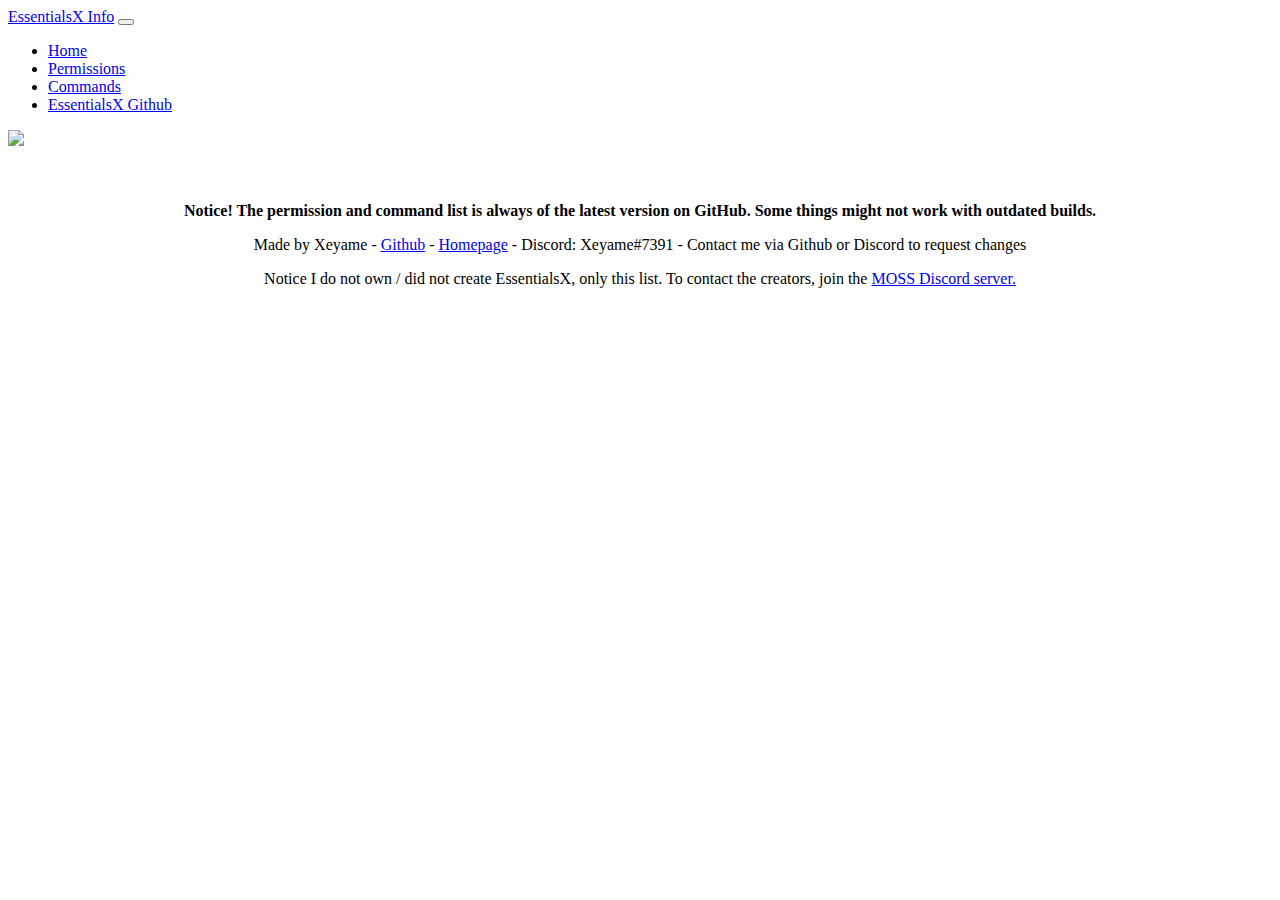
==== index.html @ d94e6aac "Prettify" ====
<!DOCTYPE html>
<html lang="en">
    <head>
        <title>EssentialsX Info - Commands</title>
        <meta charset="utf-8">
        <meta name="viewport" content="width=device-width, initial-scale=1">
        <link rel="stylesheet" type="text/css" href="https://stackpath.bootstrapcdn.com/bootswatch/4.3.1/darkly/bootstrap.min.css" />
        <script src="https://code.jquery.com/jquery-3.4.1.slim.min.js" integrity="sha384-J6qa4849blE2+poT4WnyKhv5vZF5SrPo0iEjwBvKU7imGFAV0wwj1yYfoRSJoZ+n" crossorigin="anonymous"></script>
        <script src="https://stackpath.bootstrapcdn.com/bootstrap/4.4.1/js/bootstrap.min.js" integrity="sha384-wfSDF2E50Y2D1uUdj0O3uMBJnjuUD4Ih7YwaYd1iqfktj0Uod8GCExl3Og8ifwB6" crossorigin="anonymous"></script>
    </head>

    <body>
        <nav class="navbar navbar-expand-lg navbar-light bg-light">
            <a class="navbar-brand" href="../">EssentialsX Info</a>
            <button class="navbar-toggler" type="button" data-toggle="collapse" data-target="#navbarText" aria-controls="navbarText" aria-expanded="false" aria-label="Toggle navigation">
        <span class="navbar-toggler-icon"></span>
        </button>
            <div class="collapse navbar-collapse" id="navbarText">
                <ul class="navbar-nav mr-auto">
                    <li class="nav-item active">
                        <a class="nav-link" href="./index.html">Home</a>
                    </li>
                    <li class="nav-item">
                        <a class="nav-link" href="./permissions.html">Permissions</a>
                    </li>
                    <li class="nav-item">
                        <a class="nav-link" href="./commands.html">Commands</a>
                    </li>
                    <li class="nav-item">
                        <a class="nav-link" href="https://github.com/EssentialsX/Essentials">EssentialsX Github</a>
                    </li>
                </ul>
                <a href="https://github.com/Xeyame/essinfo.xeya.me"><img src="https://img.shields.io/badge/PRs-welcome-brightgreen.svg?style=flat&color=lightgrey"></a>
            </div>
        </nav>

        <br>
        <div class="container" style="margin-bottom: 50px; padding-bottom: 15px; border-radius: 5px; padding-left: 30px; padding-right: 30px; text-align: center;">
            <br>
            <p><b>Notice! The permission and command list is always of the latest version on GitHub. Some things might not work with outdated builds.</b></p>
            <p>Made by Xeyame - <a href="https://github.com/Xeyame/">Github</a> - <a href="https://www.xeya.me">Homepage</a> - Discord: Xeyame#7391 - Contact me via Github or Discord to request changes</p>
            <p>Notice I do not own / did not create EssentialsX, only this list. To contact the creators, join the <a href="https://xeya.me/lvnmc">MOSS Discord server.</a></p>
        </div>
    </body>
</html>
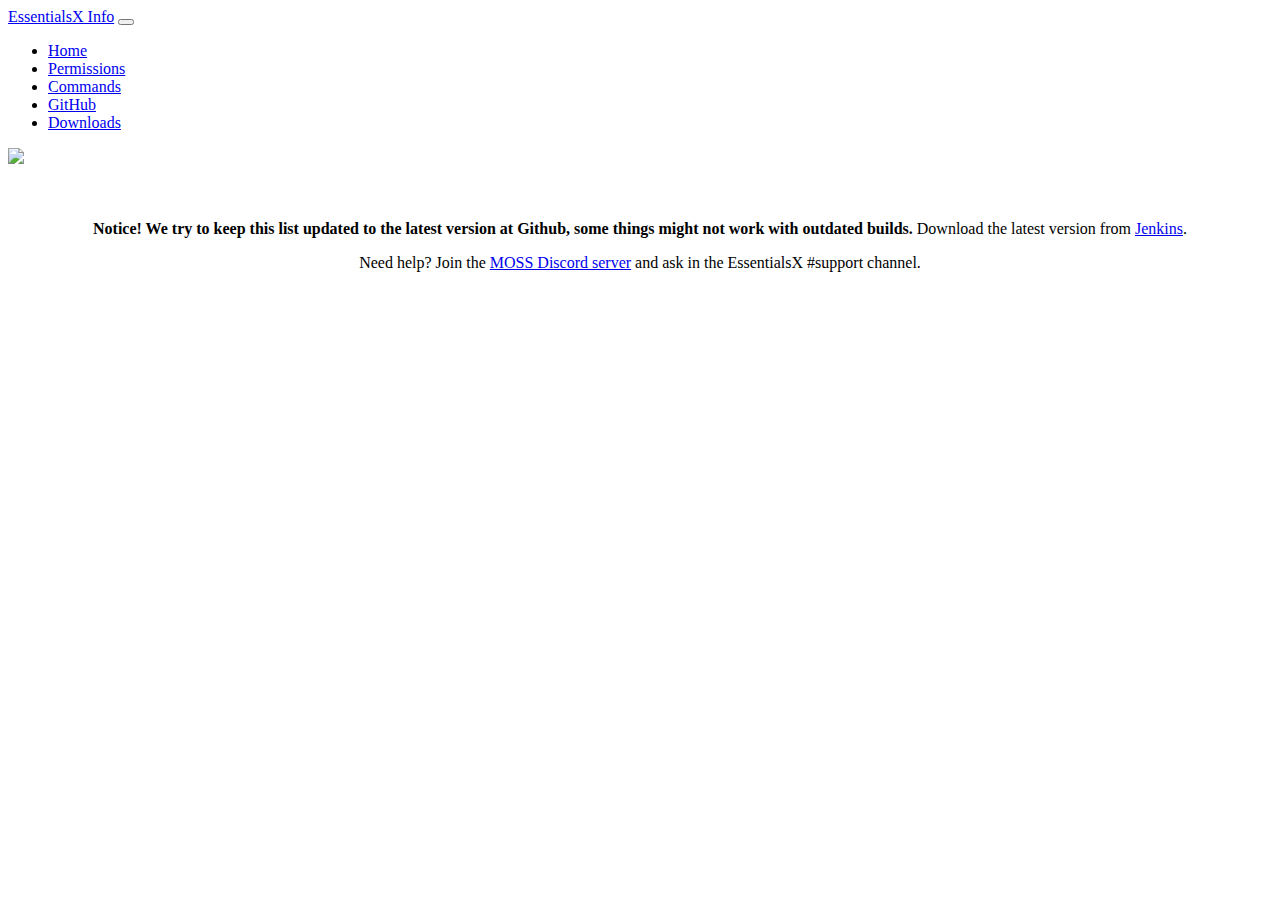
==== commit 85e98e86: "Merge pull request #30 from Xeyame/update-download-url" ====
--- a/index.html
+++ b/index.html
@@ -1,7 +1,7 @@
 <!DOCTYPE html>
 <html lang="en">
     <head>
-        <title>EssentialsX Info - Commands</title>
+        <title>EssentialsX Info - Home</title>
         <meta charset="utf-8">
         <meta name="viewport" content="width=device-width, initial-scale=1">
         <link rel="stylesheet" type="text/css" href="https://stackpath.bootstrapcdn.com/bootswatch/4.3.1/darkly/bootstrap.min.css" />
@@ -27,7 +27,10 @@
                         <a class="nav-link" href="./commands.html">Commands</a>
                     </li>
                     <li class="nav-item">
-                        <a class="nav-link" href="https://github.com/EssentialsX/Essentials">EssentialsX Github</a>
+                        <a class="nav-link" href="https://github.com/EssentialsX/Essentials">GitHub</a>
+                    </li>
+                    <li class="nav-item">
+                        <a class="nav-link" href="https://essentialsx.net/downloads.html">Downloads</a>
                     </li>
                 </ul>
                 <a href="https://github.com/Xeyame/essinfo.xeya.me"><img src="https://img.shields.io/badge/PRs-welcome-brightgreen.svg?style=flat&color=lightgrey"></a>
@@ -37,9 +40,8 @@
         <br>
         <div class="container" style="margin-bottom: 50px; padding-bottom: 15px; border-radius: 5px; padding-left: 30px; padding-right: 30px; text-align: center;">
             <br>
-            <p><b>Notice! The permission and command list is always of the latest version on GitHub. Some things might not work with outdated builds.</b></p>
-            <p>Made by Xeyame - <a href="https://github.com/Xeyame/">Github</a> - <a href="https://www.xeya.me">Homepage</a> - Discord: Xeyame#7391 - Contact me via Github or Discord to request changes</p>
-            <p>Notice I do not own / did not create EssentialsX, only this list. To contact the creators, join the <a href="https://xeya.me/lvnmc">MOSS Discord server.</a></p>
+            <p><b>Notice! We try to keep this list updated to the latest version at Github, some things might not work with outdated builds.</b> Download the latest version from <a href="https://ci.ender.zone/job/EssentialsX/">Jenkins</a>.</p>
+            <p>Need help? Join the <a href="https://xeya.me/lvnmc">MOSS Discord server</a> and ask in the EssentialsX #support channel.</p>
         </div>
     </body>
 </html>
